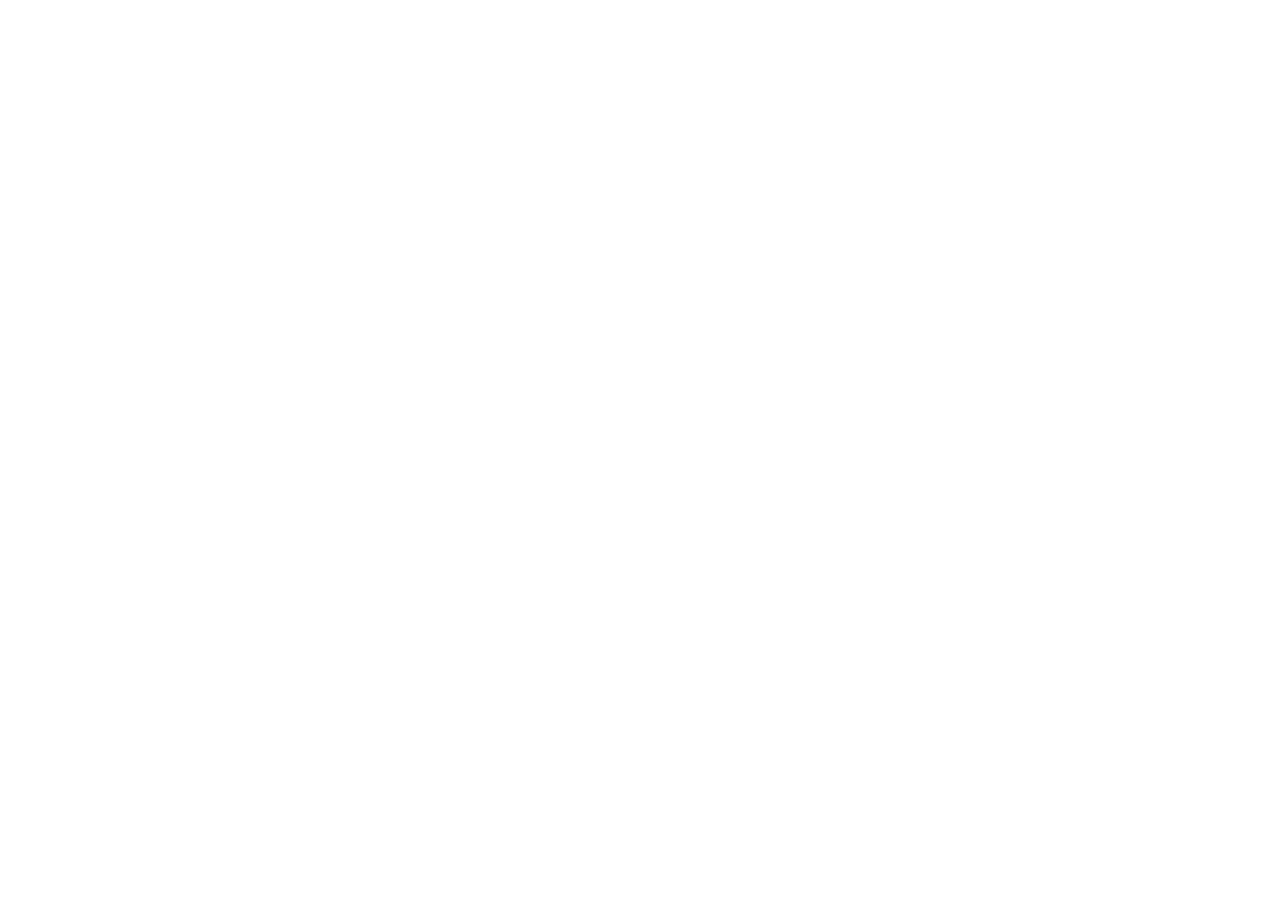
==== js.html @ c59876ce "Пример работы с типами данных и условием" ====
<!DOCTYPE html>
<html lang="en">
<head>
  <meta charset="UTF-8">
  <meta http-equiv="X-UA-Compatible" content="IE=edge">
  <meta name="viewport" content="width=device-width, initial-scale=1.0">
  <title>Знакомство с JavaScript</title>
</head>
<body>

  <script src="js/script.js"></script>
</body>
</html>
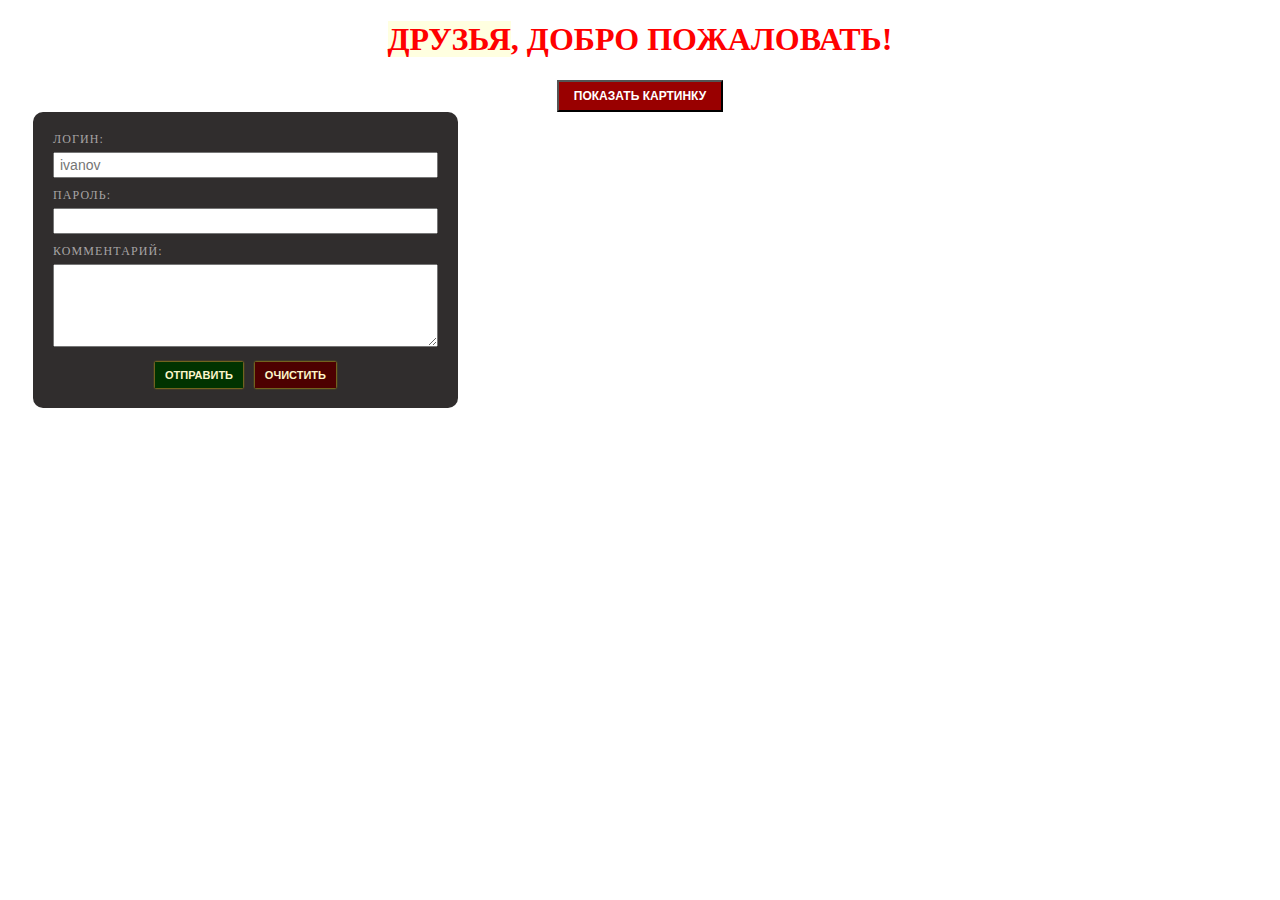
==== commit 432113e4: "Работа с формами" ====
--- a/js.html
+++ b/js.html
@@ -1,13 +1,53 @@
 <!DOCTYPE html>
 <html lang="en">
+
 <head>
-  <meta charset="UTF-8">
-  <meta http-equiv="X-UA-Compatible" content="IE=edge">
-  <meta name="viewport" content="width=device-width, initial-scale=1.0">
-  <title>Знакомство с JavaScript</title>
+	<meta charset="UTF-8">
+	<meta http-equiv="X-UA-Compatible" content="IE=edge">
+	<meta name="viewport" content="width=device-width, initial-scale=1.0">
+	<title>Знакомство с JavaScript</title>
+
+	<link rel="stylesheet" href="https://cdnjs.cloudflare.com/ajax/libs/animate.css/4.1.1/animate.min.css">
+
+	<link rel="stylesheet" href="css/js.css">
 </head>
+
 <body>
 
-  <script src="js/script.js"></script>
+	<h1 class="title" style="color: red;"><span>Друзья</span>, добро пожаловать!</h1>
+	<button id="btn" class="btn-image">Показать картинку</button>
+
+
+	<form action="#" name="form" method="POST">
+		<div class="form-fields">
+			<label for="login">Логин: </label>
+			<input type="text" name="login" placeholder="ivanov" required minlength="6" maxlength="20"
+				pattern="^[A-Za-z]([.A-Za-z0-9-]{1,18})([A-Za-z0-9])$">
+
+			<label for="pswd">Пароль: </label>
+			<input type="password" name="pswd" required minlength="6" maxlength="20">
+
+			<label for="comments">Комментарий: </label>
+			<textarea name="comments" class="comments"></textarea>
+		</div>
+		<div class="form-buttons">
+			<input name="submit" class="form-btn btn-submit" type="submit" value="Отправить">
+			<input name="reset" class="form-btn btn-reset" type="reset" value="Очистить">
+		</div>
+	</form>
+
+	<!-- <div class="buttons">
+    <label>Выберите вариант кнопки: </label>
+    <select name="variantsButton" id="variantsButton">
+      <optgroup label="Размер">
+        <option value="btn-default">Обычная</option>
+        <option value="btn-big">Большая</option>
+        <option value="btn-small">Маленькая</option>
+      </optgroup>
+    </select>
+  </div> -->
+
+	<script src="js/script.js"></script>
 </body>
+
 </html>--- a/css/js.css
+++ b/css/js.css
@@ -0,0 +1,201 @@
+.title {
+	text-align: center;
+	text-transform: uppercase;
+	color: darkblue;
+}
+
+.title span {
+	background-color: lightyellow;
+}
+
+.btn-image {
+	display: block;
+	margin: auto;
+	padding: 7px 15px;
+
+	font-size: 12px;
+	font-weight: bold;
+	text-transform: uppercase;
+
+	color: white;
+	background-color: rgb(153, 0, 0);
+
+	transition: all 0.25s;
+}
+
+.btn-image:hover {
+	filter: contrast(250%);
+	cursor: pointer;
+}
+
+.image {
+	display: block;
+	margin: 50px auto;
+}
+
+.message {
+	display: flex;
+	align-items: center;
+	justify-content: center;
+	position: absolute;
+	top: 20%;
+	left: 50%;
+
+	width: 300px;
+	height: 150px;
+	margin-left: -150px;
+	margin-top: 75px;
+
+	border-radius: 20px;
+	background-color: black;
+	color: white;
+}
+
+.message p {
+	text-align: center;
+	text-transform: uppercase;
+}
+
+.message strong {
+	display: block;
+	margin-top: 15px;
+
+	color: gold;
+	text-align: center;
+	text-transform: lowercase;
+}
+
+.btn {
+	position: absolute;
+	top: 50%;
+	left: 50%;
+	padding: 10px 30px;
+
+	color: #ffffff;
+	text-transform: uppercase;
+	background-color: darkred;
+	box-shadow: 0 0 5px #ff0000;
+	border-radius: 10px;
+}
+
+.btn-default {
+	width: 300px;
+	height: 60px;
+
+	margin-left: -150px;
+	margin-top: -30px;
+
+	font-size: 22px;
+}
+
+.btn-big {
+	width: 500px;
+	height: 100px;
+
+	margin-left: -250px;
+	margin-top: -50px;
+
+	font-size: 30px;
+}
+
+.btn-small {
+	width: 150px;
+	height: 50px;
+
+	margin-left: -75px;
+	margin-top: -15px;
+
+	font-size: 15px;
+}
+
+:focus {
+	outline: 1px solid gold;
+}
+
+button:hover {
+	cursor: pointer;
+}
+
+form {
+	box-sizing: border-box;
+	display: flex;
+	flex-direction: column;
+
+	width: 425px;
+	margin: auto 25px;
+	padding: 20px;
+
+	border-radius: 10px;
+	color: white;
+	background-color: rgb(48, 45, 45);
+}
+
+form>div {
+	display: flex;
+}
+
+form label {
+	margin-bottom: 5px;
+
+	font-size: 12px;
+	text-transform: uppercase;
+	letter-spacing: 1.1px;
+	color: rgb(167, 164, 164);
+}
+
+[type="text"],
+[type="password"],
+.comments {
+	margin-bottom: 10px;
+	padding: 3px 5px;
+	font-size: 14px;
+	color: darkblue;
+}
+
+.comments {
+	min-height: 75px;
+}
+
+.form-fields {
+	flex-direction: column;
+}
+
+.form-buttons {
+	align-self: center;
+	justify-content: space-between;
+	align-items: center;
+
+	width: 47%;
+	margin-top: 5px;
+}
+
+.form-btn {
+	padding: 7px 10px;
+	text-transform: uppercase;
+	font-size: 11px;
+	font-weight: bold;
+	border: none;
+	color: rgb(253, 246, 203);
+	box-shadow: 0 0 2px gold;
+
+	transition: all 0.5s;
+}
+
+.btn-submit {
+	background-color: rgb(0, 51, 0);
+}
+
+.btn-reset {
+	background-color: rgb(77, 0, 0);
+}
+
+.form-btn:hover {
+	cursor: pointer;
+	background-color: rgb(214, 214, 214);
+	color: rgb(53, 53, 53);
+}
+
+.form-btn:active {
+	background-color: rgb(75, 75, 75);
+	color: rgb(201, 200, 200);
+}